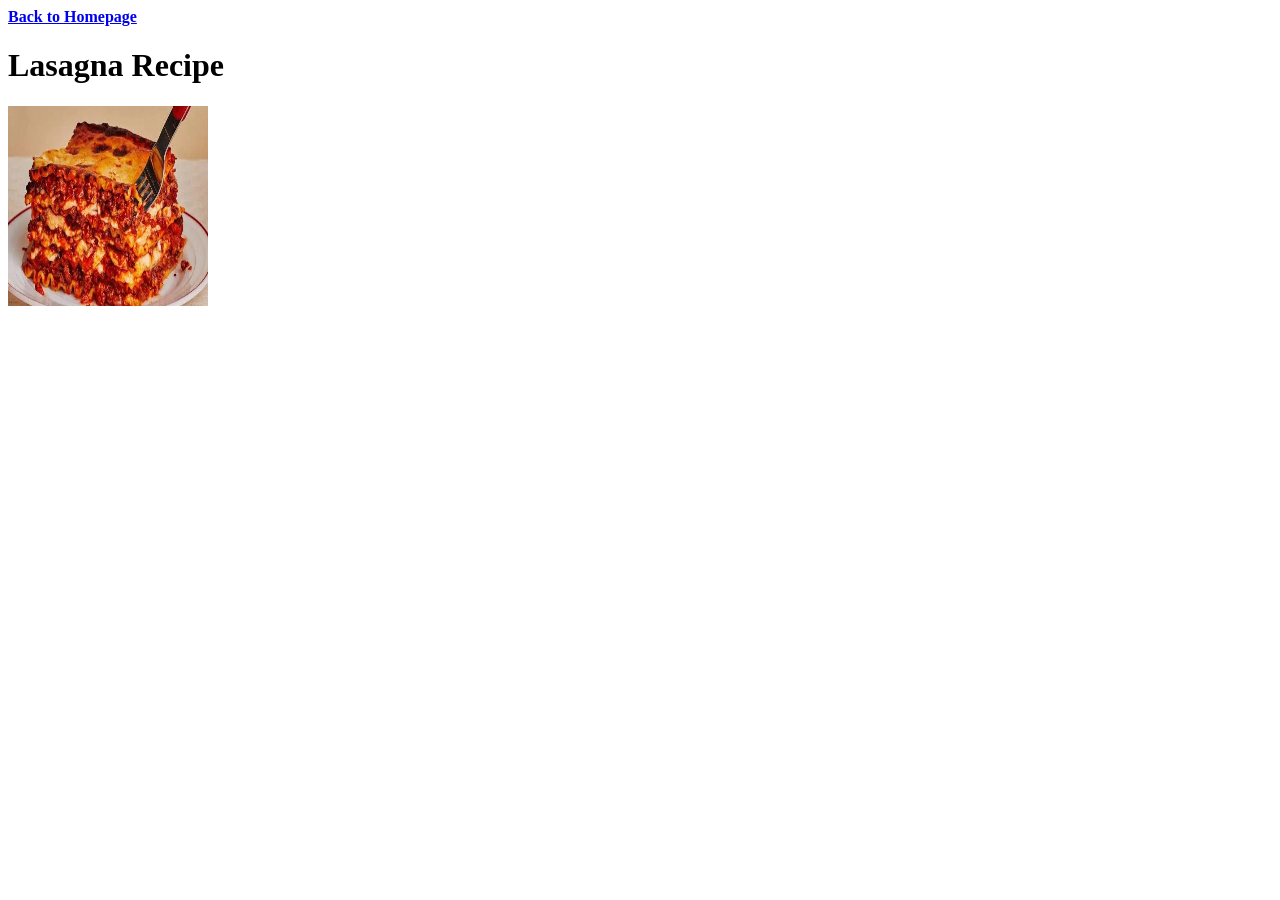
==== recipes/lasagna.html @ 4d4c3608 "Edited Readme with project info and linked index.html and lasagna.html also added image to lasagna" ====
<!DOCTYPE html>
<html lang="en">
<head>
    <meta charset="UTF-8">
    <meta name="viewport" content="width=device-width, initial-scale=1.0">
    <title>Document</title>
</head>
<body>
    <strong><a href="../index.html">Back to Homepage</a></strong>
    <h1>Lasagna Recipe</h1>
    <img src="./images/images.webp" alt="Lasagna image" height="200" width="200">
</body>
</html>
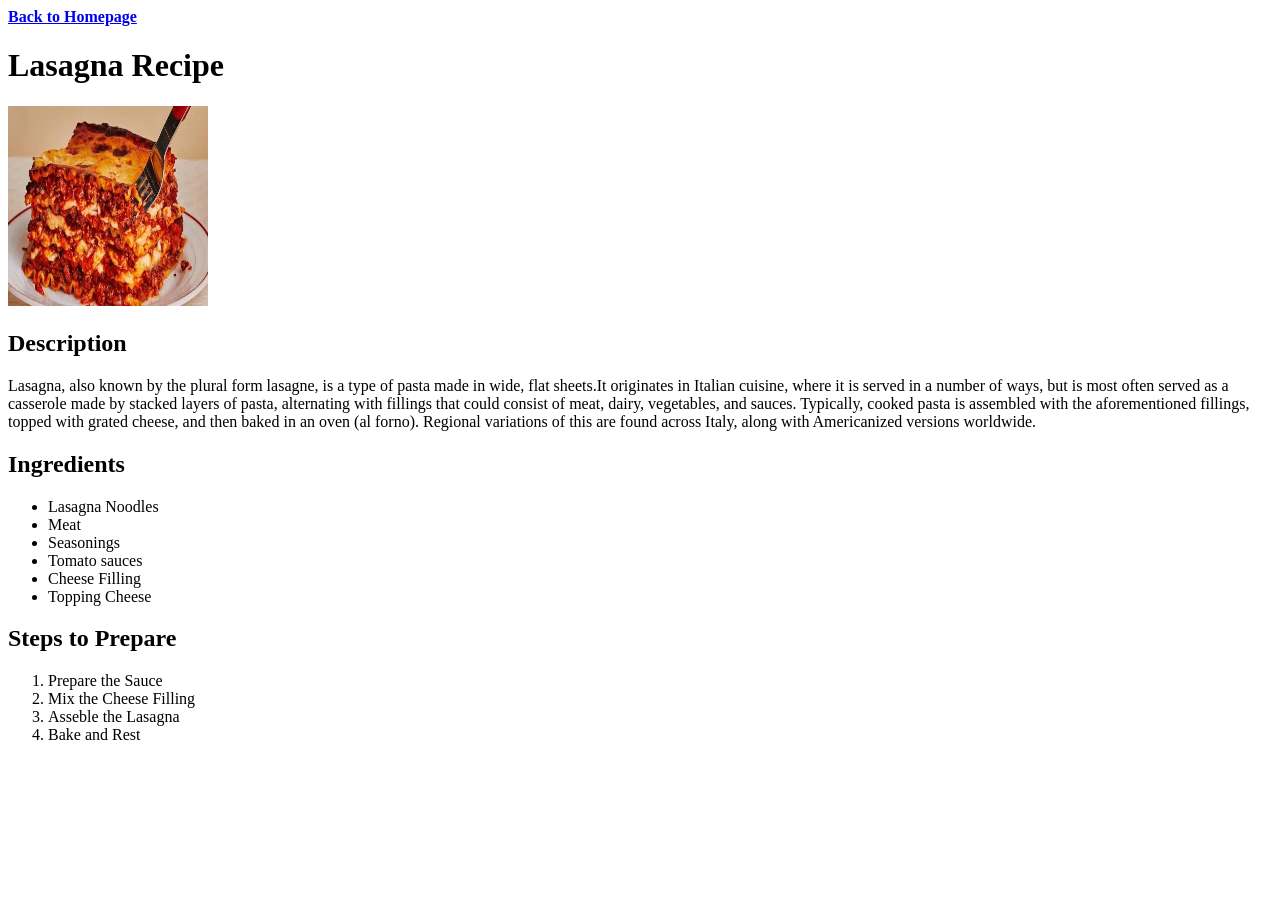
==== commit 8bd0a412: "made two new file momo and burger, finished lasagna with image, description, ingridients, and steps" ====
--- a/recipes/lasagna.html
+++ b/recipes/lasagna.html
@@ -9,5 +9,24 @@
     <strong><a href="../index.html">Back to Homepage</a></strong>
     <h1>Lasagna Recipe</h1>
     <img src="./images/images.webp" alt="Lasagna image" height="200" width="200">
+    
+    <h2>Description</h2>
+    <p>Lasagna, also known by the plural form lasagne, is a type of pasta made in wide, flat sheets.It originates in Italian cuisine, where it is served in a number of ways, but is most often served as a casserole made by stacked layers of pasta, alternating with fillings that could consist of meat, dairy, vegetables, and sauces. Typically, cooked pasta is assembled with the aforementioned fillings, topped with grated cheese, and then baked in an oven (al forno). Regional variations of this are found across Italy, along with Americanized versions worldwide.</p>
+    <h2>Ingredients</h2>
+    <ul>
+        <li>Lasagna Noodles</li>
+        <li>Meat</li>
+        <li>Seasonings</li>
+        <li>Tomato sauces</li>
+        <li>Cheese Filling</li>
+        <li>Topping Cheese</li>
+    </ul>
+    <h2>Steps to Prepare</h2>
+    <ol>
+        <li>Prepare the Sauce</li>
+        <li>Mix the Cheese Filling</li>
+        <li>Asseble the Lasagna</li>
+        <li>Bake and Rest</li>
+    </ol>
 </body>
 </html>
